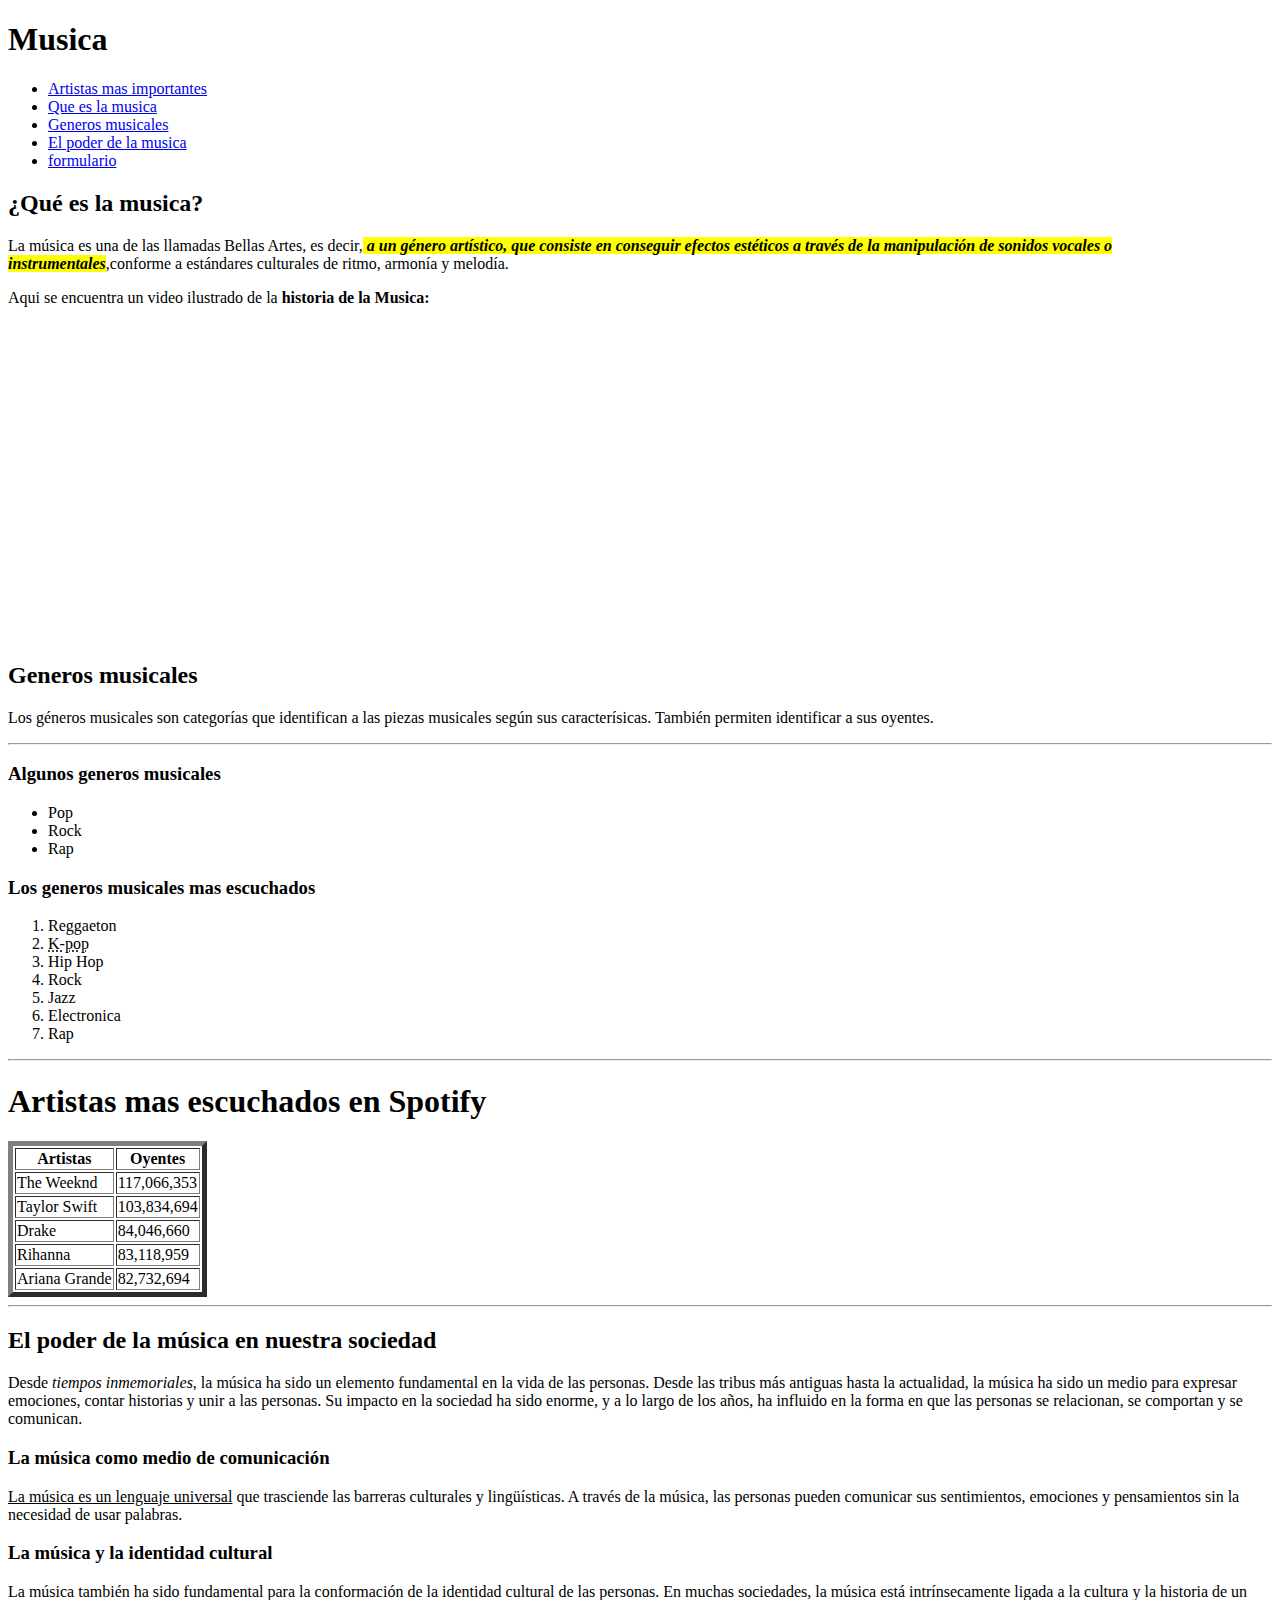
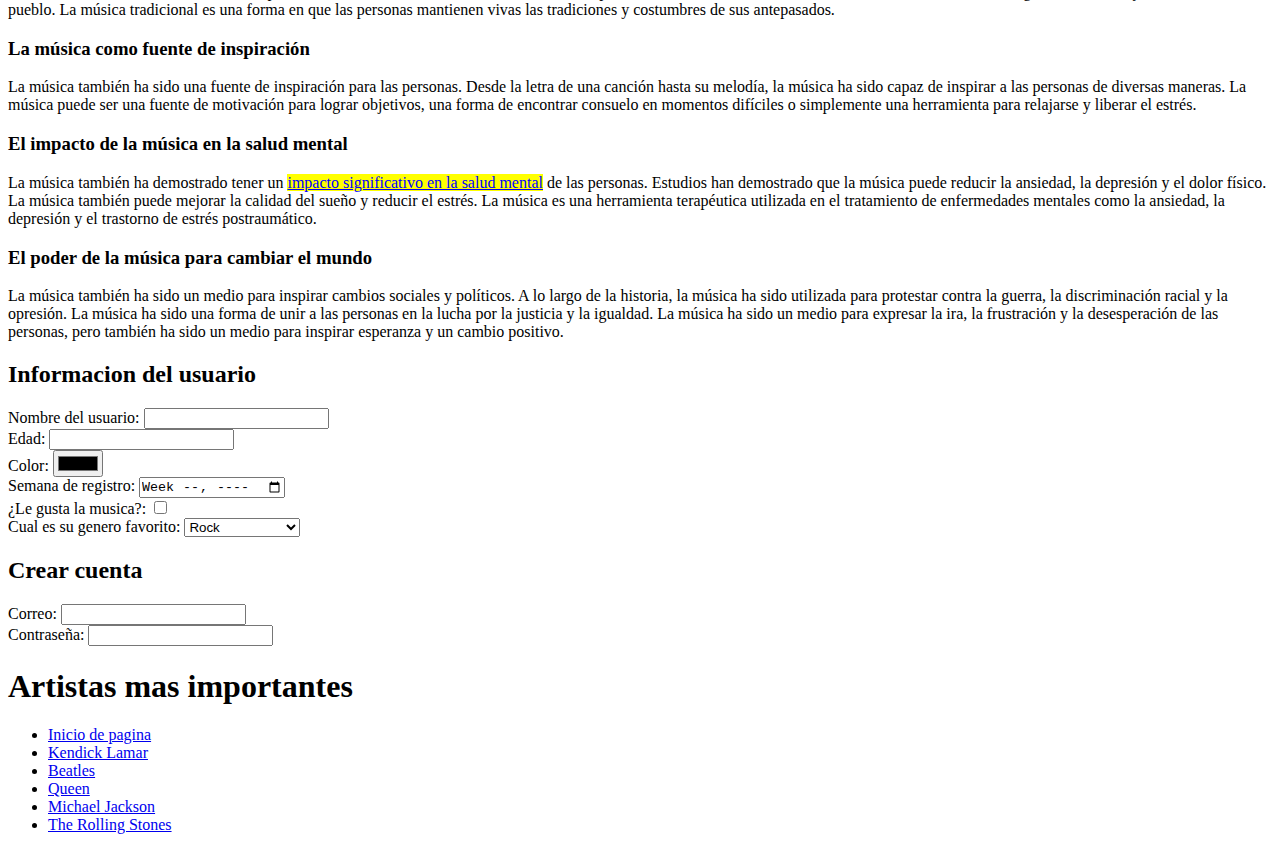
==== index.html @ bdb7da6b "commit inicial" ====
<!DOCTYPE html>
<html lang="en">
<head>
    <title> EVIDENCIA 1 MUSICA </title>
    <link rel="stylesheet" href="estilos.css">
    <meta charset="UTF-8">
    <meta name="viewport" content="width=device-width, initial-scale=1.0">
</head>
<body>
    <!-- <img src="FOTO_PRUEBA.jpeg" alt="IMAGEN PRUEBA"> </img> -->
    <section id="musica">
    <h1>Musica</h1>
    </section>
    <header>
        <nav>
            <ul>
                <li><a href="#artistas">Artistas mas importantes</a></li>
                <li><a href="#Que es la musica">Que es la musica</a></li>
                <li><a href="#genero">Generos musicales</a></li>
                <li><a href="#poder">El poder de la musica</a></li>
                <li><a href="#formulario">formulario</a></li>

            </ul>
        </nav> 
    </header>
    <section id="Que es la musica">
        
        <h2> ¿Qué es la musica?</h2>
        <p >La música es una de las llamadas Bellas Artes, es decir,<em><strong><mark> a un género artístico, que consiste en conseguir efectos estéticos a través de la manipulación de sonidos vocales o instrumentales</strong></em></mark>,conforme a estándares culturales de ritmo, armonía y melodía.</p>
        <p>Aqui se encuentra un video ilustrado de la <b>historia de la Musica:</b></p>
        <iframe width="560" height="315" src="https://www.youtube.com/embed/If_T1Q9u6FM?si=UXj2QfalGN9HdleV" title="YouTube video player" frameborder="0" allow="accelerometer; autoplay; clipboard-write; encrypted-media; gyroscope; picture-in-picture; web-share" allowfullscreen></iframe>
    
    </section>

    <section id="genero">
    <h2>Generos musicales</h2>
    <p>Los géneros musicales son categorías que identifican a las piezas musicales según sus caracterísicas. También permiten identificar a sus oyentes.</p>
    <hr>
    <h3> Algunos generos musicales </h3>
        <ul>
            <li> Pop</li>
            <LI> Rock</LI>
            <li> Rap</li>
        </ul>
        <h3> Los generos musicales mas escuchados </h3>
        <ol>
                <li> Reggaeton </li>
                <li> <abbr title="Genero musical de Corea del Sur">K-pop</abbr> </li>
                <LI> Hip Hop</LI>
                <li> Rock</li>
                <li> Jazz</li>
                <li> Electronica</li>
                <li> Rap</li>
        </ol>
    <hr/>
    </section>
    <h1> Artistas mas escuchados en Spotify</h1>
    <table border="5">
        <tr>
            <th>Artistas</th>
            <th>Oyentes</th>
        </tr>
        <tr>
            <td>The Weeknd</td>
            <td>117,066,353</td>
        </tr>
        <tr>
            <td>Taylor Swift</td>
            <td>103,834,694</td>
        </tr>
        <tr>
            <td>Drake</td>
            <td>84,046,660</td>
        </tr>
        <tr>
            <td>Rihanna</td>
            <td>83,118,959</td>
        </tr>
        <tr>
            <td>Ariana Grande</td>
            <td>82,732,694</td>
        </tr>
    </table>
    <hr>

    <!-- LISTA DE ALGUNOS GENEROS MUSICALES -->
    <section id="poder">
    <h2> El poder de la música en nuestra sociedad </h2>
    <p>Desde <span style="font-style: italic;">tiempos inmemoriales</span>, la música ha sido un elemento fundamental en la vida de las personas. Desde las tribus más antiguas hasta la actualidad, la música ha sido un medio para expresar emociones, contar historias y unir a las personas. Su impacto en la sociedad ha sido enorme, y a lo largo de los años, ha influido en la forma en que las personas se relacionan, se comportan y se comunican. </p>

    <h3> La música como medio de comunicación </h3>
    <p> <span style="text-decoration: underline;">La música es un lenguaje universal</span> que trasciende las barreras culturales y lingüísticas. A través de la música, las personas pueden comunicar sus sentimientos, emociones y pensamientos sin la necesidad de usar palabras. </p>
    
    <h3> La música y la identidad cultural </h3>
    <p> La música también ha sido fundamental para la conformación de la identidad cultural de las personas. En muchas sociedades, la música está intrínsecamente ligada a la cultura y la historia de un pueblo. La música tradicional es una forma en que las personas mantienen vivas las tradiciones y costumbres de sus antepasados. </p>
    
    <h3> La música como fuente de inspiración </h3>
    <p> La música también ha sido una fuente de inspiración para las personas. Desde la letra de una canción hasta su melodía, la música ha sido capaz de inspirar a las personas de diversas maneras. La música puede ser una fuente de motivación para lograr objetivos, una forma de encontrar consuelo en momentos difíciles o simplemente una herramienta para relajarse y liberar el estrés. </p>
    
    <h3> El impacto de la música en la salud mental </h3>
    <p>La música también ha demostrado tener un <a href="https://www.youtube.com/watch?v=ED_Mok754DQ" target="_blank"> <mark style="color: blue;">impacto significativo en la salud mental</a></mark> de las personas. Estudios han demostrado que la música puede reducir la ansiedad, la depresión y el dolor físico. La música también puede mejorar la calidad del sueño y reducir el estrés. La música es una herramienta terapéutica utilizada en el tratamiento de enfermedades mentales como la ansiedad, la depresión y el trastorno de estrés postraumático.</p>
    
    <h3> El poder de la música para cambiar el mundo </h3>
    <p>La música también ha sido un medio para inspirar cambios sociales y políticos. A lo largo de la historia, la música ha sido utilizada para protestar contra la guerra, la discriminación racial y la opresión. La música ha sido una forma de unir a las personas en la lucha por la justicia y la igualdad. La música ha sido un medio para expresar la ira, la frustración y la desesperación de las personas, pero también ha sido un medio para inspirar esperanza y un cambio positivo. </p>
    </section>

    <h2>Informacion del usuario</h2>
    </section> 
    <section id="formulario"> 
    <form action="">
        <div>
            <label for="nombre">Nombre del usuario:</label>
            <input type="text" name="nombre" id="nombre">
        </div>
        
        <div>
            <label for="edad">Edad:</label>
            <input type="number" name="edad" id="edad">
        </div>
        
        <div>
            <label for="color">Color:</label>
            <input type="color" name="color" id="color">
        </div>
        <div>
            <label for="week">Semana de registro:</label>
            <input type="week" name="week" id="week">
        </div>
        
        <div>
            <label for="checkbox">¿Le gusta la musica?:</label>
            <input type="checkbox" name="checkbox" id="checkbox">
        </div>
        
        <div>
            <label for="deportes">Cual es su genero favorito:</label>
            <select name="deportes" id="deportes">
                <option value="Rock">Rock</option>
                <option value="Rap">Rap</option>
                <option value="Hip-hop">Hip-hop</option>
                <option value="Reggaeton">Reggaeton</option>
                <option value="Jazz">Jazz</option>
                <option value="Musica">Musica regional</option>
                <option value="ninguno">ninguno</option>
            </select>
            
        </div>
        <h2>Crear cuenta</h2>
        <div>
            <label for="url">Correo:</label>
            <input type="url" name="url" id="url">
        </div>

        <div>
            <label for="password">Contraseña:</label>
            <input type="password" name="password" id="password">
        </div>
    </section>

    <section id="artistas">
    <h1> Artistas mas importantes </h1>
    <header>
        <nav>
            <ul>
                <li><a href="#musica">Inicio de pagina</a></li>
                <li><a href="kendrik.html">Kendick Lamar</a></li>
                <li><a href="beatles.html">Beatles</a></li>
                <li><a href="queen.html">Queen</a></li>
                <li><a href="michael.html">Michael Jackson </a></li>
                <li><a href="rolling.html">The Rolling Stones</a></li>
            </ul>
        </nav> 
    </header>
    </section>

</body>
</html>
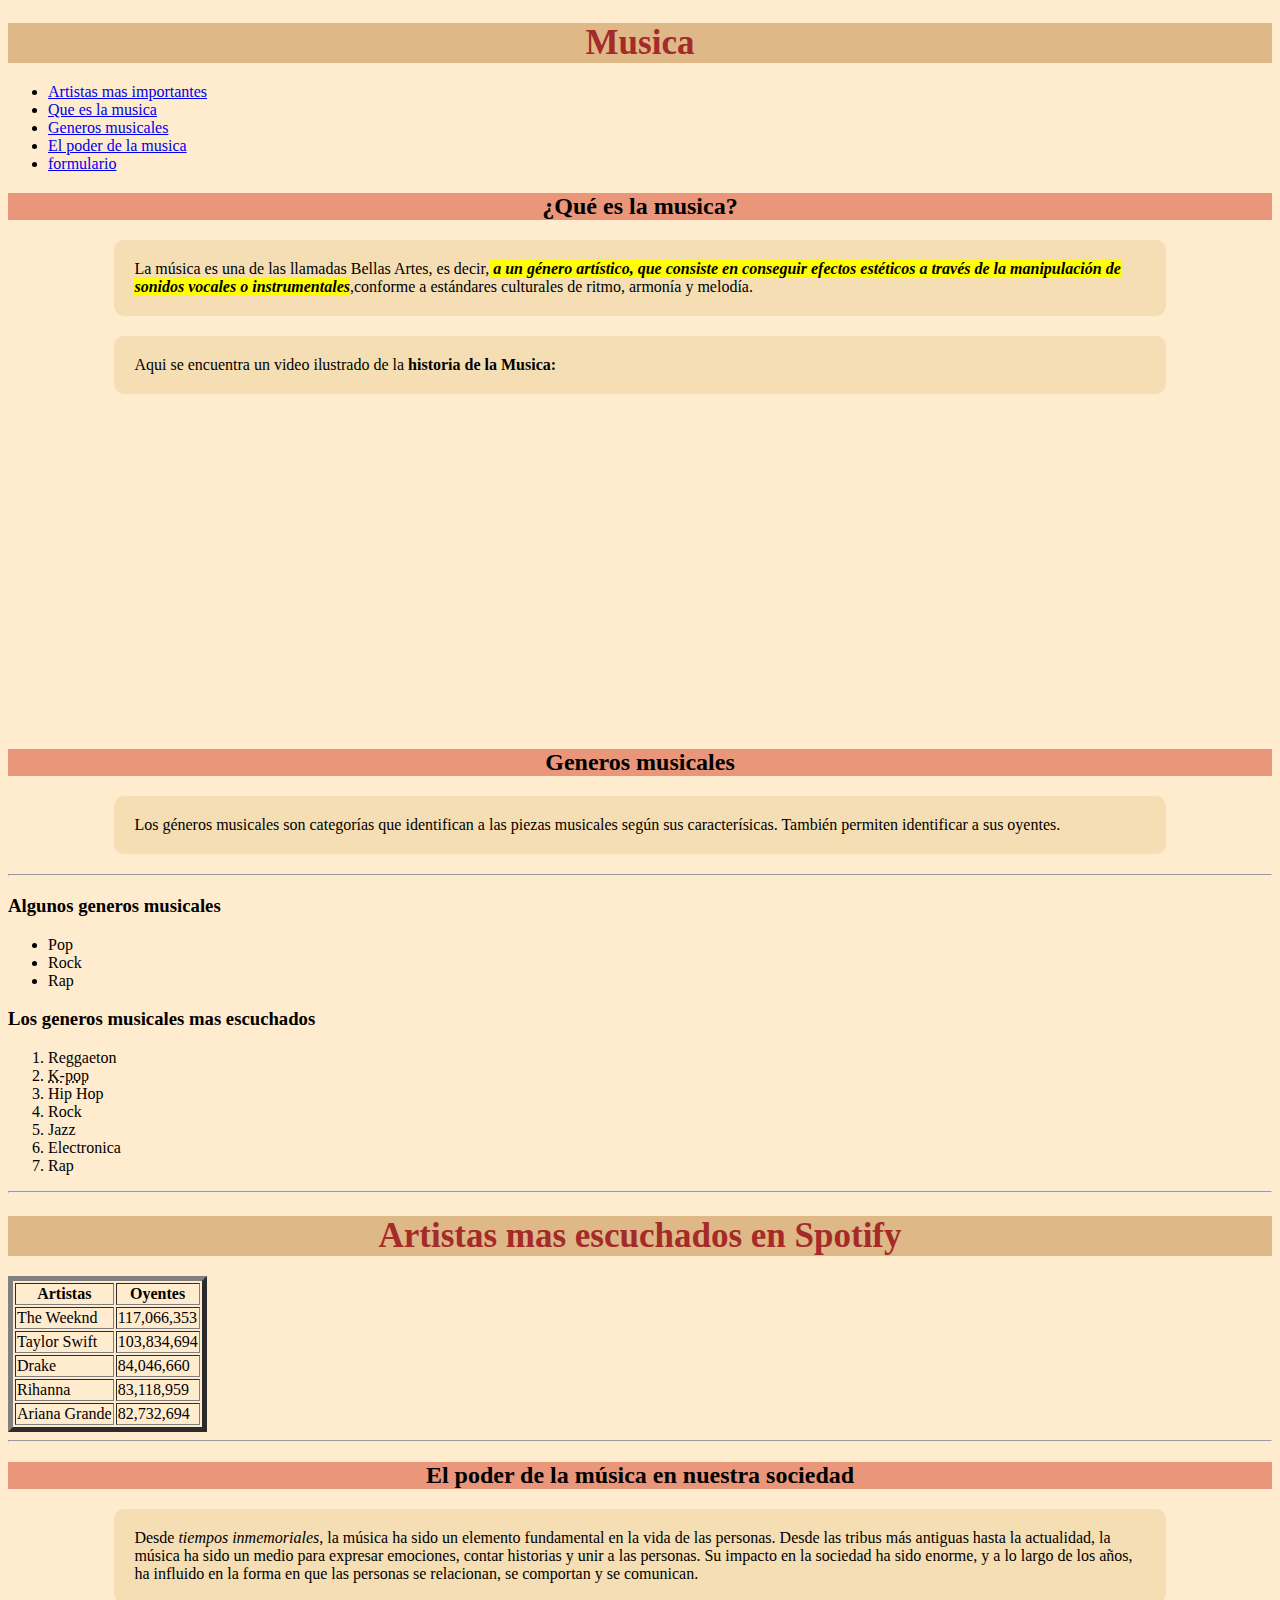
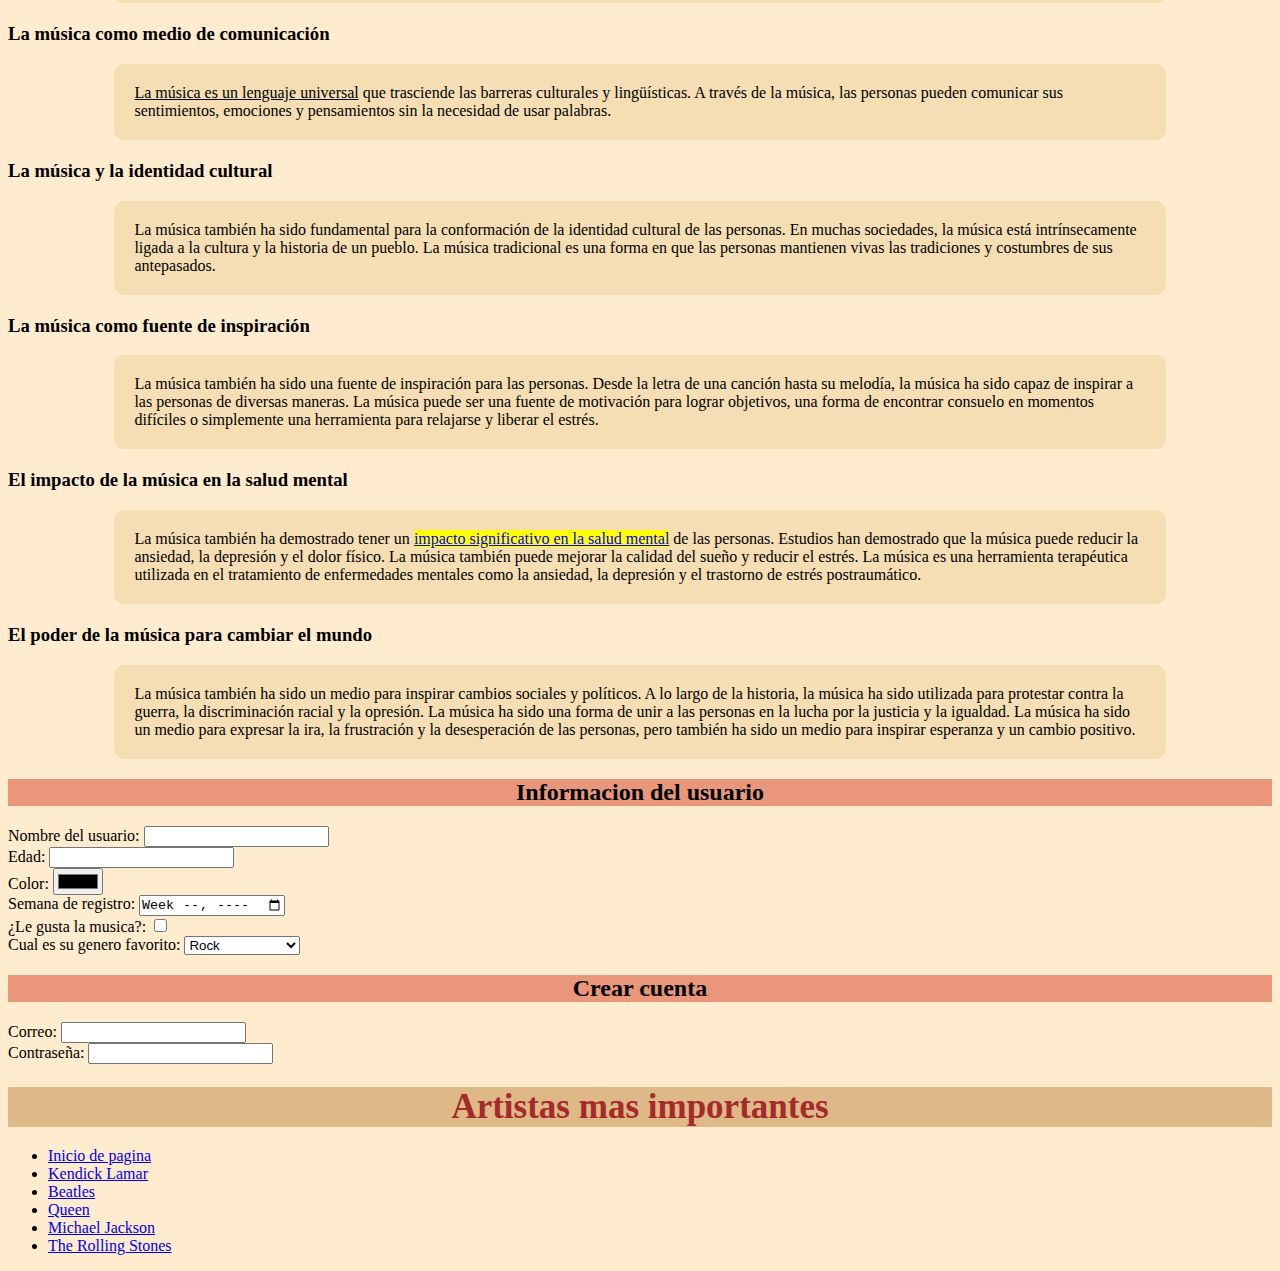
==== commit 5cee7fad: "commit modificacion" ====
--- a/index.html
+++ b/index.html
@@ -5,9 +5,10 @@
     <link rel="stylesheet" href="estilos.css">
     <meta charset="UTF-8">
     <meta name="viewport" content="width=device-width, initial-scale=1.0">
+    <meta name="description" content="Evidencia 1">
+    <meta name="author" content="LARM">
 </head>
 <body>
-    <!-- <img src="FOTO_PRUEBA.jpeg" alt="IMAGEN PRUEBA"> </img> -->
     <section id="musica">
     <h1>Musica</h1>
     </section>
--- a/estilos.css
+++ b/estilos.css
@@ -0,0 +1,48 @@
+h1{
+    color: brown;
+    background-color: burlywood;
+    text-align: center;
+    margin-bottom: 20px;
+    font-size: 35px;
+}
+h2{
+
+    text-align:center;
+    background-color: #e9967a;
+    
+}
+body {
+    background-color: blanchedalmond; 
+}
+p{
+    width: 80%; /* largo del cuadro */
+    margin: 0 auto; /* centrarlo en el medio */
+    padding: 20px; /* espacio de adentro */
+    background-color: wheat; 
+    border-radius: 10px; /* cuadro redondo */
+    margin-bottom: 20px;
+
+}
+img{
+    margin-bottom: 20px;
+    font-size: 35px;
+    border-radius: 25px;
+    display: block;
+    margin-left: auto;
+    margin-right: auto;
+}
+
+video{
+    display: block;
+    margin-left: auto;
+    margin-right: auto;
+
+}
+
+iframe{
+    display: block;
+    margin-left: auto;
+    margin-right: auto;
+}
+
+  
